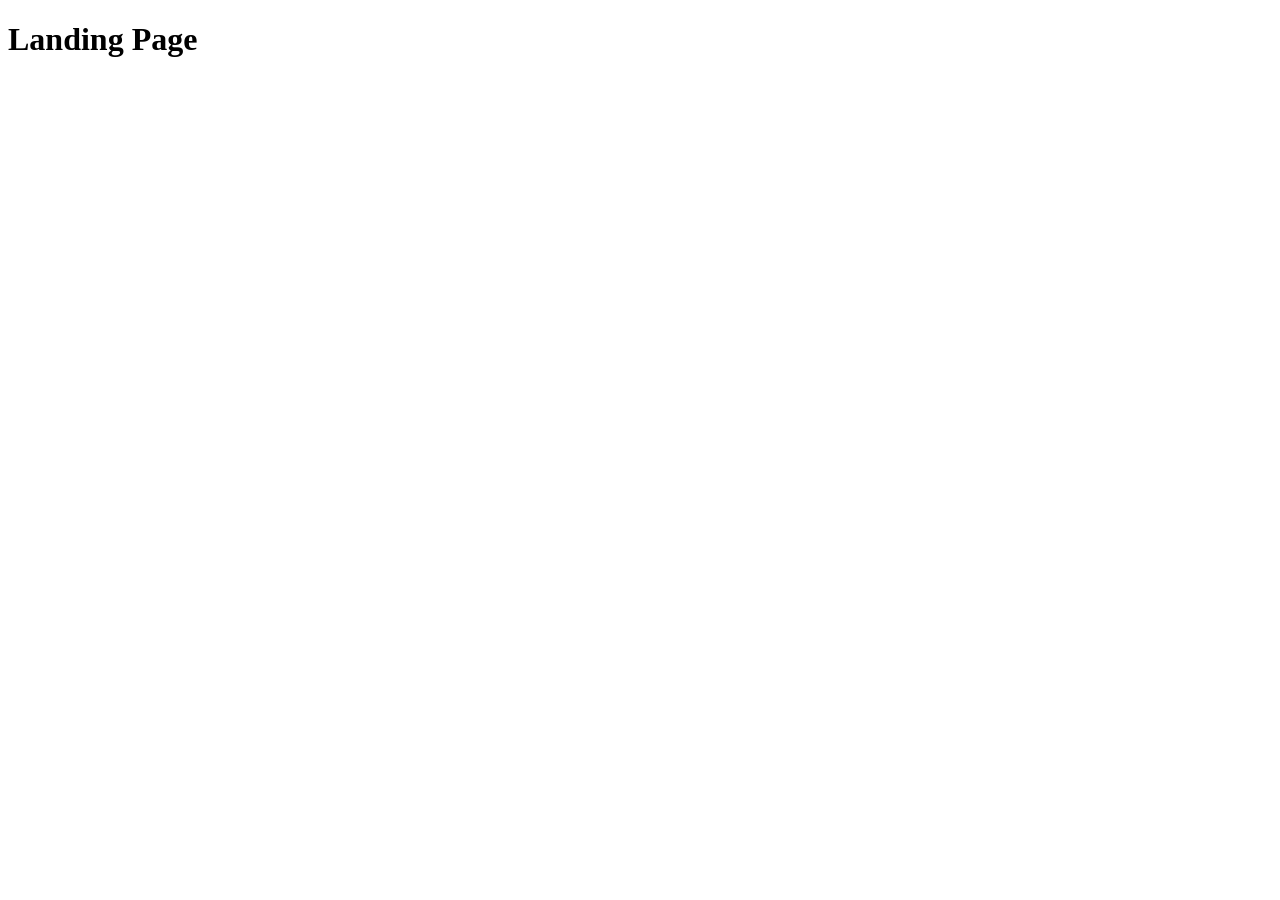
==== src/index.html @ a1a65d42 "Initial commit" ====
<!DOCTYPE html>
<html lang="en">
  <head>
    <meta charset="UTF-8">
    <meta name="viewport" content="width=device-width, initial-scale=1.0">
    <title>Miami</title>
    <link rel="stylesheet" href="./styles/main.scss">
    <script src="scripts/main.js" defer></script>
  </head>
  <body>
    <h1>Landing Page</h1>
  </body>
</html>
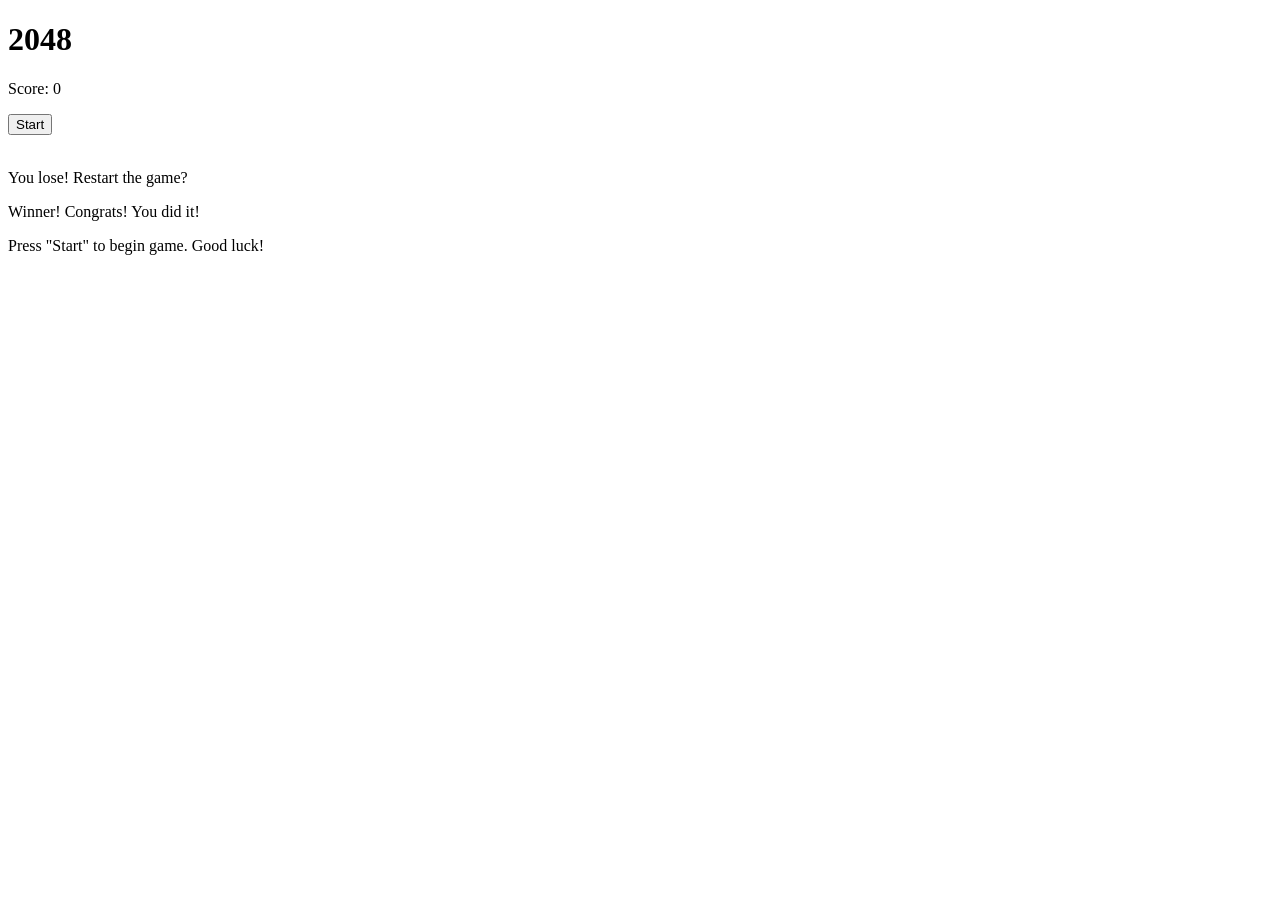
==== commit 5af6ff38: "new commit" ====
--- a/src/index.html
+++ b/src/index.html
@@ -1,13 +1,73 @@
-<!DOCTYPE html>
+<!doctype html>
 <html lang="en">
   <head>
-    <meta charset="UTF-8">
-    <meta name="viewport" content="width=device-width, initial-scale=1.0">
-    <title>Miami</title>
-    <link rel="stylesheet" href="./styles/main.scss">
-    <script src="scripts/main.js" defer></script>
+    <meta charset="UTF-8" />
+    <meta
+      name="viewport"
+      content="width=device-width, initial-scale=1.0"
+    />
+    <title>2048</title>
+    <link
+      rel="stylesheet"
+      href="./styles/main.scss"
+    />
   </head>
   <body>
-    <h1>Landing Page</h1>
+    <div class="container">
+      <div class="game-header">
+        <h1>2048</h1>
+        <div class="controls">
+          <p class="info">
+            Score:
+            <span class="game-score">0</span>
+          </p>
+          <button class="button start">Start</button>
+        </div>
+      </div>
+
+      <table class="game-field">
+        <tbody>
+          <tr class="field-row">
+            <td class="field-cell"></td>
+            <td class="field-cell"></td>
+            <td class="field-cell"></td>
+            <td class="field-cell"></td>
+          </tr>
+
+          <tr class="field-row">
+            <td class="field-cell"></td>
+            <td class="field-cell"></td>
+            <td class="field-cell"></td>
+            <td class="field-cell"></td>
+          </tr>
+
+          <tr class="field-row">
+            <td class="field-cell"></td>
+            <td class="field-cell"></td>
+            <td class="field-cell"></td>
+            <td class="field-cell"></td>
+          </tr>
+
+          <tr class="field-row">
+            <td class="field-cell"></td>
+            <td class="field-cell"></td>
+            <td class="field-cell"></td>
+            <td class="field-cell"></td>
+          </tr>
+        </tbody>
+      </table>
+
+      <div class="message-container">
+        <p class="message message-lose hidden">You lose! Restart the game?</p>
+        <p class="message message-win hidden">Winner! Congrats! You did it!</p>
+        <p class="message message-start">
+          Press "Start" to begin game. Good luck!
+        </p>
+      </div>
+    </div>
+    <script
+      src="scripts/main.js"
+      type="module"
+    ></script>
   </body>
 </html>
